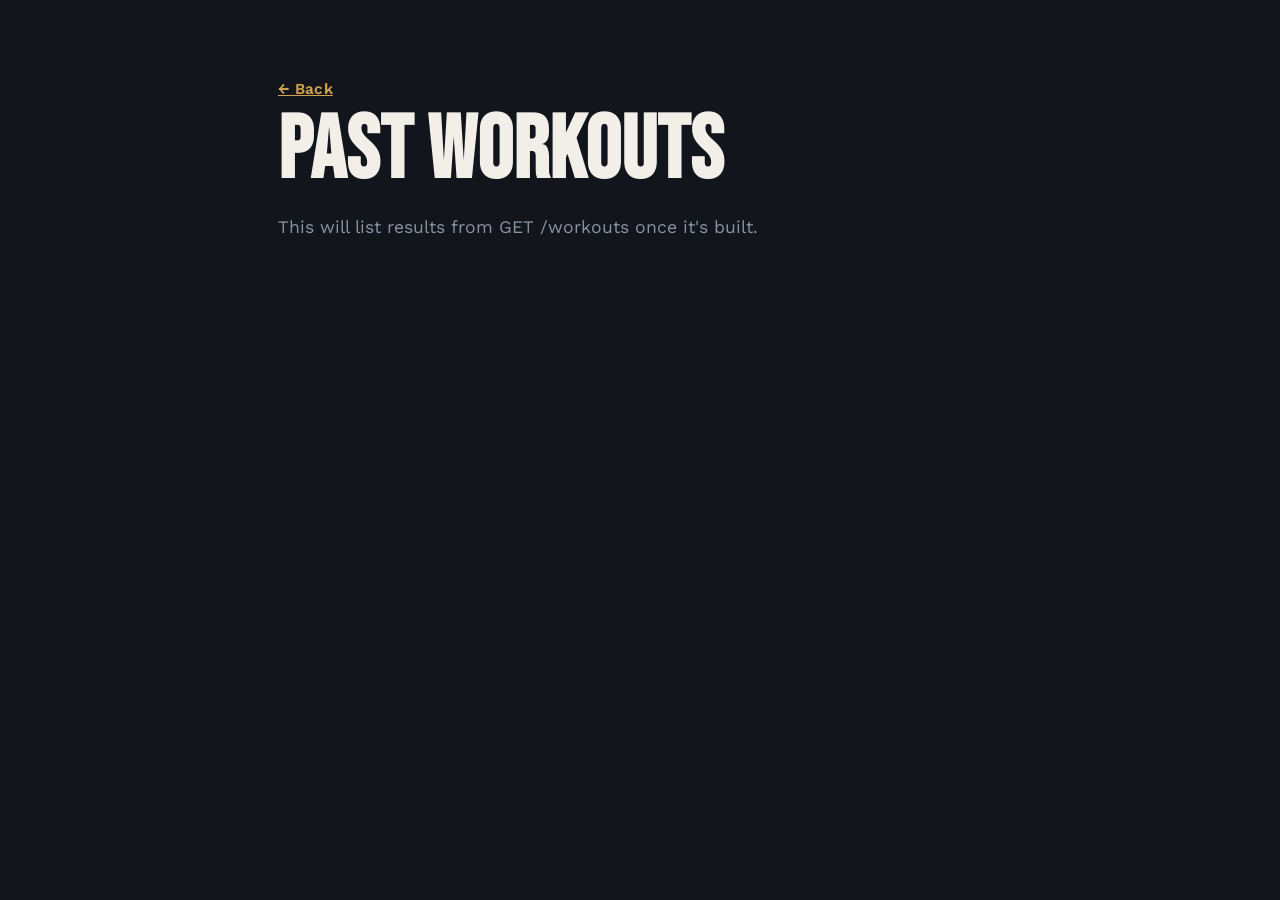
==== frontend/view-workouts.html @ 552270dd "Add landing page" ====
<!DOCTYPE html>
<html lang="en">
<head>
<meta charset="UTF-8">
<meta name="viewport" content="width=device-width, initial-scale=1.0">
<title>Past Workouts — Workout Tracker</title>
<link rel="preconnect" href="https://fonts.googleapis.com">
<link rel="preconnect" href="https://fonts.gstatic.com" crossorigin>
<link href="https://fonts.googleapis.com/css2?family=Bebas+Neue&family=Work+Sans:wght@400;500;600&display=swap" rel="stylesheet">
<link rel="stylesheet" href="styles.css">
</head>
<body>
  <main class="hero">
    <div class="hero-inner">
      <p class="kicker"><a href="index.html" style="color:inherit;">&larr; Back</a></p>
      <h1>Past Workouts</h1>
      <p class="subhead">This will list results from GET /workouts once it's built.</p>
    </div>
  </main>
</body>
</html>
---- frontend/styles.css ----
:root {
  --bg: #12161C;
  --surface: #1A1F27;
  --surface-border: #262D38;
  --accent: #D4A24C;
  --text: #F2EFE9;
  --text-muted: #8A93A3;
}

* { box-sizing: border-box; }

body {
  margin: 0;
  background: var(--bg);
  color: var(--text);
  font-family: "Work Sans", -apple-system, sans-serif;
  -webkit-font-smoothing: antialiased;
}

.hero {
  padding: 5rem 1.75rem 3rem;
  max-width: 780px;
  margin: 0 auto;
}

.kicker {
  color: var(--accent);
  font-weight: 600;
  font-size: 0.95rem;
  margin: 0 0 0.75rem;
  letter-spacing: 0.02em;
}

.hero h1 {
  font-family: "Bebas Neue", "Work Sans", sans-serif;
  font-size: clamp(3rem, 8vw, 5.5rem);
  line-height: 0.95;
  margin: 0 0 1.25rem;
  letter-spacing: 0.01em;
}

.subhead {
  color: var(--text-muted);
  font-size: 1.1rem;
  line-height: 1.55;
  max-width: 46ch;
  margin: 0;
}

.actions {
  max-width: 900px;
  margin: 0 auto;
  padding: 0 1.75rem 5rem;
  display: grid;
  grid-template-columns: repeat(3, 1fr);
  gap: 1.1rem;
}

.tile {
  display: flex;
  flex-direction: column;
  align-items: flex-start;
  background: var(--surface);
  border: 1px solid var(--surface-border);
  border-left: 3px solid var(--accent);
  border-radius: 4px;
  padding: 1.6rem 1.4rem;
  text-decoration: none;
  color: var(--text);
  transition: background-color 0.15s ease, transform 0.15s ease;
}

.tile:hover,
.tile:focus-visible {
  background: #1F2530;
  transform: translateY(-2px);
}

.tile:focus-visible {
  outline: 2px solid var(--accent);
  outline-offset: 3px;
}

.tile-icon {
  width: 28px;
  height: 28px;
  color: var(--accent);
  margin-bottom: 1rem;
}

.tile h2 {
  font-family: "Work Sans", sans-serif;
  font-size: 1.15rem;
  font-weight: 600;
  margin: 0 0 0.4rem;
}

.tile p {
  color: var(--text-muted);
  font-size: 0.93rem;
  line-height: 1.4;
  margin: 0;
}

.tile-go {
  margin-top: 1.1rem;
  font-size: 0.88rem;
  font-weight: 600;
  color: var(--accent);
}

.tile-disabled {
  border-left-color: var(--surface-border);
  cursor: default;
}

.tile-disabled .tile-icon {
  color: var(--text-muted);
}

.tile-disabled:hover,
.tile-disabled:focus-visible {
  background: var(--surface);
  transform: none;
}

@media (max-width: 720px) {
  .actions {
    grid-template-columns: 1fr;
  }
  .hero {
    padding-top: 3.5rem;
  }
}

@media (prefers-reduced-motion: reduce) {
  .tile {
    transition: none;
  }
}
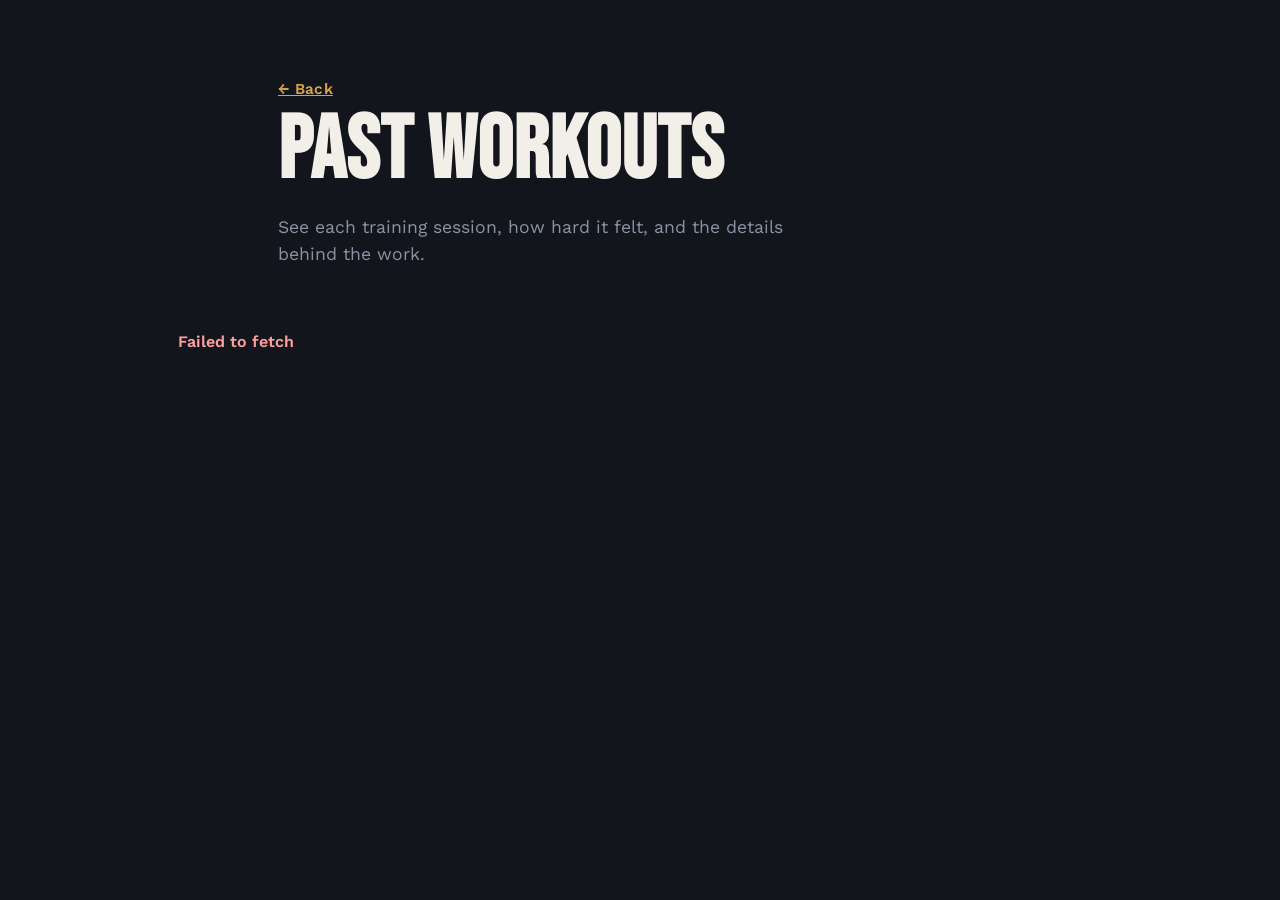
==== commit d63cab97: "Added functionality to Add workouts and Past workouts" ====
--- a/frontend/view-workouts.html
+++ b/frontend/view-workouts.html
@@ -14,8 +14,157 @@
     <div class="hero-inner">
       <p class="kicker"><a href="index.html" style="color:inherit;">&larr; Back</a></p>
       <h1>Past Workouts</h1>
-      <p class="subhead">This will list results from GET /workouts once it's built.</p>
+      <p class="subhead">See each training session, how hard it felt, and the details behind the work.</p>
     </div>
   </main>
+
+  <section class="history-panel">
+    <div id="history-list" class="history-list" aria-live="polite"></div>
+    <p id="history-status" class="form-status" role="status" aria-live="polite"></p>
+  </section>
+
+  <script>
+    const historyList = document.getElementById('history-list');
+    const statusEl = document.getElementById('history-status');
+
+    function formatDate(dateString) {
+      const date = new Date(dateString + 'T00:00:00');
+      return new Intl.DateTimeFormat('en-US', {
+        month: 'short',
+        day: 'numeric',
+        year: 'numeric'
+      }).format(date);
+    }
+
+    function renderMetric(label, value) {
+      if (value === null || value === undefined || value === '') {
+        return '';
+      }
+      return `<li><span>${label}</span><strong>${value}</strong></li>`;
+    }
+
+    function renderExercise(exercise) {
+      const details = [];
+
+      if (exercise.category === 'strength') {
+        details.push(renderMetric('Sets', exercise.sets));
+        details.push(renderMetric('Reps', exercise.reps));
+        details.push(renderMetric('Weight', exercise.weight !== null ? `${exercise.weight} lb` : null));
+        details.push(renderMetric('Rest', exercise.rest_seconds !== null ? `${exercise.rest_seconds}s` : null));
+        details.push(renderMetric('Time', exercise.time_minutes !== null ? `${exercise.time_minutes} min` : null));
+      } else {
+        details.push(renderMetric('Duration', exercise.duration_minutes !== null ? `${exercise.duration_minutes} min` : null));
+        details.push(renderMetric('Distance', exercise.distance_miles !== null ? `${exercise.distance_miles} mi` : null));
+        details.push(renderMetric('Time', exercise.time_minutes !== null ? `${exercise.time_minutes} min` : null));
+        details.push(renderMetric('Pace', exercise.pace_per_mile));
+      }
+
+      details.push(renderMetric('Intensity', exercise.intensity !== null ? `${exercise.intensity}%` : null));
+
+      const notes = exercise.notes ? `<p class="exercise-notes">${exercise.notes}</p>` : '';
+
+      return `
+        <div class="exercise-entry">
+          <div class="exercise-header">
+            <h3>${exercise.name}</h3>
+            <span class="badge ${exercise.category}">${exercise.category}</span>
+          </div>
+          <ul class="exercise-metrics">
+            ${details.join('')}
+          </ul>
+          ${notes}
+        </div>
+      `;
+    }
+
+    function renderWorkout(workout) {
+      const exercisesHtml = workout.exercises.map(renderExercise).join('');
+      const notes = workout.notes ? `<p class="workout-note">${workout.notes}</p>` : '';
+
+      return `
+        <article class="workout-card">
+          <div class="workout-header">
+            <div>
+              <p class="workout-date">${formatDate(workout.date)}</p>
+              <h2>Workout</h2>
+            </div>
+            <div class="workout-actions">
+              <button class="small-btn edit-btn" data-id="${workout.id}">Edit</button>
+              <button class="small-btn delete-btn" data-id="${workout.id}">Delete</button>
+            </div>
+          </div>
+          ${notes}
+          <div class="exercise-list-panel">
+            ${exercisesHtml || '<p class="empty-state">No exercises logged for this workout.</p>'}
+          </div>
+        </article>
+      `;
+    }
+
+    async function loadWorkouts() {
+      try {
+        statusEl.textContent = 'Loading workouts...';
+        statusEl.classList.remove('error');
+        const response = await fetch('http://127.0.0.1:8000/workouts');
+        if (!response.ok) {
+          throw new Error('Unable to load workouts.');
+        }
+
+        const workouts = await response.json();
+
+        if (!workouts.length) {
+          historyList.innerHTML = '<div class="empty-panel">No workouts yet. Add your first session to start tracking progress.</div>';
+          statusEl.textContent = 'No workouts logged yet.';
+          return;
+        }
+
+        historyList.innerHTML = workouts.map(renderWorkout).join('');
+        attachWorkoutActionHandlers();
+        statusEl.textContent = `${workouts.length} workout${workouts.length === 1 ? '' : 's'} loaded.`;
+      } catch (error) {
+        statusEl.textContent = error.message;
+        statusEl.classList.add('error');
+      }
+    }
+
+    function attachWorkoutActionHandlers() {
+      document.querySelectorAll('.delete-btn').forEach((button) => {
+        button.addEventListener('click', async () => {
+          const workoutId = button.dataset.id;
+          const response = await fetch(`http://127.0.0.1:8000/workouts/${workoutId}`, {
+            method: 'DELETE'
+          });
+
+          if (!response.ok) {
+            statusEl.textContent = 'Unable to delete workout.';
+            statusEl.classList.add('error');
+            return;
+          }
+
+          loadWorkouts();
+        });
+      });
+
+      document.querySelectorAll('.edit-btn').forEach((button) => {
+        button.addEventListener('click', async () => {
+          const workoutId = button.dataset.id;
+          const response = await fetch(`http://127.0.0.1:8000/workouts/${workoutId}`);
+          if (!response.ok) {
+            statusEl.textContent = 'Unable to load workout for editing.';
+            statusEl.classList.add('error');
+            return;
+          }
+
+          const workout = await response.json();
+          const url = new URL('add-workout.html', window.location.href);
+          url.searchParams.set('editWorkoutId', workoutId);
+          url.searchParams.set('workoutData', encodeURIComponent(JSON.stringify(workout)));
+          window.location.href = url.toString();
+        });
+      });
+    }
+
+    loadWorkouts();
+  </script>
 </body>
 </html>
--- a/frontend/styles.css
+++ b/frontend/styles.css
@@ -5,6 +5,8 @@
   --accent: #D4A24C;
   --text: #F2EFE9;
   --text-muted: #8A93A3;
+  --danger: #FF9D9D;
+  --success: #9EE6B2;
 }
 
 * { box-sizing: border-box; }
@@ -124,17 +126,354 @@
   transform: none;
 }
 
+.form-panel {
+  max-width: 960px;
+  margin: 0 auto 5rem;
+  padding: 0 1.75rem;
+}
+
+#workout-form {
+  background: var(--surface);
+  border: 1px solid var(--surface-border);
+  border-radius: 18px;
+  padding: 1.5rem;
+}
+
+.form-grid,
+.exercise-grid {
+  display: grid;
+  grid-template-columns: repeat(2, minmax(0, 1fr));
+  gap: 1rem;
+}
+
+.field {
+  display: flex;
+  flex-direction: column;
+  gap: 0.5rem;
+  color: var(--text-muted);
+  font-size: 0.9rem;
+}
+
+.field input,
+.field select,
+.field textarea,
+.primary-btn,
+.secondary-btn,
+.remove-btn {
+  font: inherit;
+}
+
+.field input,
+.field select,
+.field textarea {
+  width: 100%;
+  border: 1px solid var(--surface-border);
+  background: #0E141C;
+  color: var(--text);
+  border-radius: 10px;
+  padding: 0.8rem 0.85rem;
+}
+
+.field textarea {
+  resize: vertical;
+  min-height: 110px;
+}
+
+.intensity-field {
+  grid-column: 1 / -1;
+}
+
+.intensity-control {
+  display: flex;
+  align-items: center;
+  gap: 0.8rem;
+}
+
+.intensity-control input[type="range"] {
+  flex: 1;
+  accent-color: var(--accent);
+}
+
+.intensity-control output {
+  min-width: 60px;
+  font-weight: 600;
+  color: var(--accent);
+}
+
+.exercise-list {
+  display: grid;
+  gap: 1rem;
+  margin-top: 1.5rem;
+}
+
+.exercise-card {
+  background: rgba(255, 255, 255, 0.02);
+  border: 1px solid var(--surface-border);
+  border-radius: 14px;
+  padding: 1rem;
+}
+
+.exercise-card-header {
+  display: flex;
+  justify-content: space-between;
+  align-items: center;
+  margin-bottom: 1rem;
+}
+
+.exercise-card-header h2 {
+  margin: 0;
+  font-size: 1.15rem;
+}
+
+.remove-btn {
+  border: 1px solid rgba(255, 157, 157, 0.6);
+  background: transparent;
+  color: var(--danger);
+  border-radius: 999px;
+  padding: 0.45rem 0.8rem;
+  cursor: pointer;
+}
+
+.strength-fields,
+.cardio-fields {
+  display: grid;
+  grid-template-columns: repeat(2, minmax(0, 1fr));
+  gap: 1rem;
+  grid-column: 1 / -1;
+}
+
+.full-span {
+  grid-column: 1 / -1;
+}
+
+.button-row {
+  display: flex;
+  justify-content: space-between;
+  gap: 1rem;
+  margin-top: 1.5rem;
+}
+
+.workout-actions {
+  display: flex;
+  gap: 0.6rem;
+}
+
+.small-btn {
+  border: 1px solid var(--surface-border);
+  background: transparent;
+  color: var(--text);
+  border-radius: 8px;
+  padding: 0.45rem 0.75rem;
+  cursor: pointer;
+  font-size: 0.8rem;
+}
+
+.delete-btn {
+  border-color: rgba(255, 157, 157, 0.5);
+  color: var(--danger);
+}
+
+.primary-btn,
+.secondary-btn {
+  border-radius: 10px;
+  padding: 0.85rem 1.25rem;
+  cursor: pointer;
+  transition: transform 0.15s ease, opacity 0.15s ease;
+}
+
+.primary-btn {
+  border: 1px solid var(--accent);
+  background: var(--accent);
+  color: #1A1F27;
+  font-weight: 700;
+}
+
+.secondary-btn {
+  border: 1px solid var(--surface-border);
+  background: transparent;
+  color: var(--text);
+}
+
+.primary-btn:hover,
+.secondary-btn:hover,
+.primary-btn:focus-visible,
+.secondary-btn:focus-visible,
+.remove-btn:hover,
+.remove-btn:focus-visible {
+  transform: translateY(-1px);
+}
+
+.form-status {
+  min-height: 1.4rem;
+  margin: 1rem 0 0;
+  font-weight: 600;
+}
+
+.form-status.success {
+  color: var(--success);
+}
+
+.form-status.error {
+  color: var(--danger);
+}
+
+.history-panel {
+  max-width: 980px;
+  margin: 0 auto 5rem;
+  padding: 0 1.75rem;
+}
+
+.history-list {
+  display: grid;
+  gap: 1.25rem;
+}
+
+.workout-card {
+  background: var(--surface);
+  border: 1px solid var(--surface-border);
+  border-radius: 18px;
+  padding: 1.3rem;
+}
+
+.workout-header {
+  display: flex;
+  align-items: center;
+  justify-content: space-between;
+  margin-bottom: 0.75rem;
+}
+
+.workout-date {
+  margin: 0 0 0.2rem;
+  color: var(--accent);
+  font-weight: 600;
+}
+
+.workout-header h2 {
+  margin: 0;
+  font-size: 1.25rem;
+}
+
+.workout-note {
+  margin: 0 0 1rem;
+  color: var(--text-muted);
+  line-height: 1.5;
+}
+
+.exercise-list-panel {
+  display: grid;
+  gap: 0.9rem;
+}
+
+.exercise-entry {
+  background: rgba(255, 255, 255, 0.02);
+  border: 1px solid var(--surface-border);
+  border-radius: 12px;
+  padding: 1rem;
+}
+
+.exercise-header {
+  display: flex;
+  justify-content: space-between;
+  align-items: center;
+  gap: 0.75rem;
+  margin-bottom: 0.75rem;
+}
+
+.exercise-header h3 {
+  margin: 0;
+  font-size: 1.1rem;
+}
+
+.badge {
+  display: inline-flex;
+  align-items: center;
+  border-radius: 999px;
+  padding: 0.28rem 0.7rem;
+  font-size: 0.72rem;
+  font-weight: 700;
+  letter-spacing: 0.04em;
+  text-transform: uppercase;
+}
+
+.badge.strength {
+  background: rgba(212, 162, 76, 0.15);
+  color: var(--accent);
+}
+
+.badge.cardio {
+  background: rgba(158, 230, 178, 0.12);
+  color: var(--success);
+}
+
+.exercise-metrics {
+  list-style: none;
+  padding: 0;
+  margin: 0;
+  display: grid;
+  grid-template-columns: repeat(auto-fit, minmax(120px, 1fr));
+  gap: 0.8rem;
+}
+
+.exercise-metrics li {
+  display: flex;
+  flex-direction: column;
+  gap: 0.2rem;
+  background: rgba(255, 255, 255, 0.015);
+  border: 1px solid rgba(255, 255, 255, 0.04);
+  border-radius: 10px;
+  padding: 0.6rem 0.7rem;
+}
+
+.exercise-metrics span {
+  color: var(--text-muted);
+  font-size: 0.75rem;
+  text-transform: uppercase;
+  letter-spacing: 0.04em;
+}
+
+.exercise-metrics strong {
+  font-size: 0.96rem;
+}
+
+.exercise-notes,
+.empty-state,
+.empty-panel {
+  margin: 0.8rem 0 0;
+  color: var(--text-muted);
+  line-height: 1.5;
+}
+
+.empty-panel {
+  background: var(--surface);
+  border: 1px solid var(--surface-border);
+  border-radius: 18px;
+  padding: 1.25rem;
+}
+
 @media (max-width: 720px) {
-  .actions {
+  .actions,
+  .form-grid,
+  .exercise-grid,
+  .strength-fields,
+  .cardio-fields {
     grid-template-columns: 1fr;
   }
+
   .hero {
     padding-top: 3.5rem;
   }
+
+  .button-row {
+    flex-direction: column;
+    align-items: stretch;
+  }
 }
 
 @media (prefers-reduced-motion: reduce) {
-  .tile {
+  .tile,
+  .primary-btn,
+  .secondary-btn,
+  .remove-btn {
     transition: none;
   }
 }
